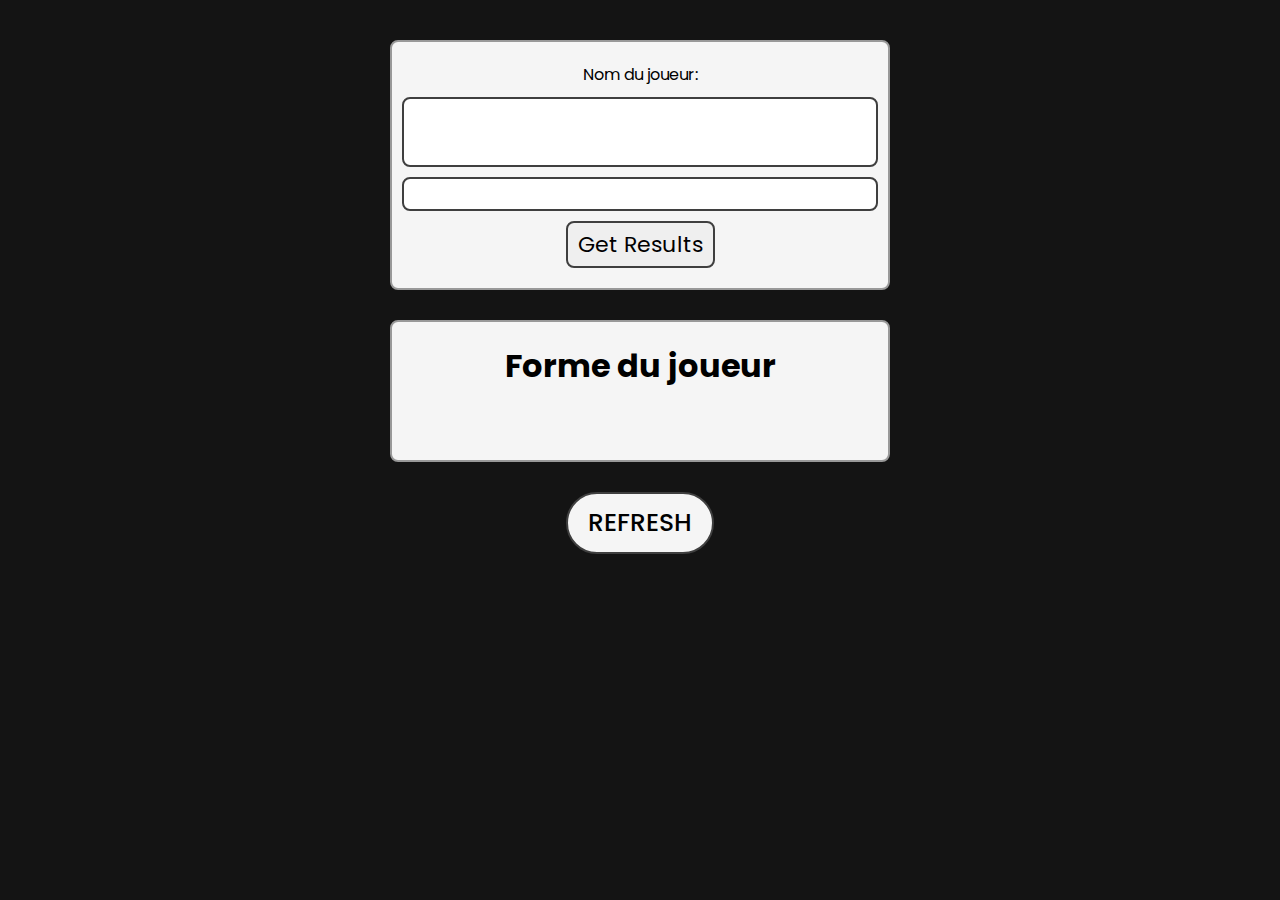
==== index.html @ 163dc96e "test" ====
<!DOCTYPE html>
<html lang="en">
<head>
    <meta charset="UTF-8">
    <meta name="viewport" content="width=device-width, initial-scale=1.0">
    <title>Stats FX</title>
    <script src="./test.js" defer></script>
    <link rel="stylesheet" href="./style.css">
</head>
<body>
    <div class="form">
        <div class="label">Nom du joueur:</div>
        <textarea type="text" class="arraytext" name="arraytext" style="resize: none;" >
        </textarea>
        <input type="text" class="playerNameNotation" />
        <button class="button-action">Get Results </button>
    </div>
    <div class="result">
        <h1>Forme du joueur</h1>
        <div class="displayResults"></div>
        <div class="percent"></div>
        <div class="percent2"></div>
    </div>
    <div class="refresh">REFRESH</div>
</body>
</html>
---- style.css ----
@import url('https://fonts.googleapis.com/css2?family=Poppins:ital,wght@0,100;0,200;0,300;0,400;0,500;0,600;0,700;0,800;0,900;1,100;1,200;1,300;1,400;1,500;1,600;1,700;1,800;1,900&display=swap');
*{
    font-family: "Poppins", serif;
  font-weight: 400;
  font-style: normal;
    padding: 0;
    margin: 0;
    box-sizing: border-box;
}
body{
    width: 100vw;
    height: 100vh;
    background-color: rgb(20, 20, 20);
    display: flex;
    align-items: center;
    flex-direction: column;
    gap: 30px;
    padding-top: 40px;
}
.refresh{
    padding: 10px 20px;
    font-size: 25px;
    background-color: whitesmoke;
    cursor: pointer;
    border-radius: 50px;
    border: #3f3f3f 2px solid;
    font-weight: 500;
    transition: all 0.5s ease-in-out;
}
.pastille{
    display: flex;
    margin-bottom: 15px;
    justify-content: center;
    align-items: center;
    width: 35px;
    aspect-ratio: 1/1;
    border: 2px solid rgb(20, 20, 20);
    font-weight: 500;
    color: rgb(20, 20, 20);
    border-radius: 50%;
}
.green{
    background-color: rgb(112, 255, 112);
}
.red{
    background-color: rgb(255, 74, 74);
}
.displayResults{
display: flex;
flex-wrap: wrap;
flex-direction: row;
gap: 5px;
}
.form,.result{
    background-color: whitesmoke;
    padding: 20px 10px;
    width: 500px;
    border-radius: 8px;
    height: min-content;
    border: 2px solid #999999;
    display: flex;
    align-items: center;
    flex-direction: column;
    gap: 10px;
}
.percent,.percent2{
    padding: 5px 20px;
    font-size: 20px;
}
h1{
    font-weight: bold;
}
textarea{
    border-radius: 8px;
    border: 2px solid #3f3f3f;
    height: 70px;
    width: 100%;
    padding: 5px 10px;
}
input{
    border-radius: 8px;
    padding: 5px 10px;
    border: 2px solid #3f3f3f;
    width: 100%;
}
input:active,input:focus-visible,textarea:focus-visible,textarea:active{
    outline: none;
}
button{
    border: 2px solid #3f3f3f;
    border-radius: 8px;
    padding: 5px 10px;
    cursor: pointer;
    width: min-content;
    text-wrap: nowrap;
    font-size: 22px;
    transition: all 0.4s ease-in-out;

}
button:hover,.refresh:hover{
    background-color: #3f3f3f;
    color: whitesmoke;
    border: whitesmoke 2px solid;
}
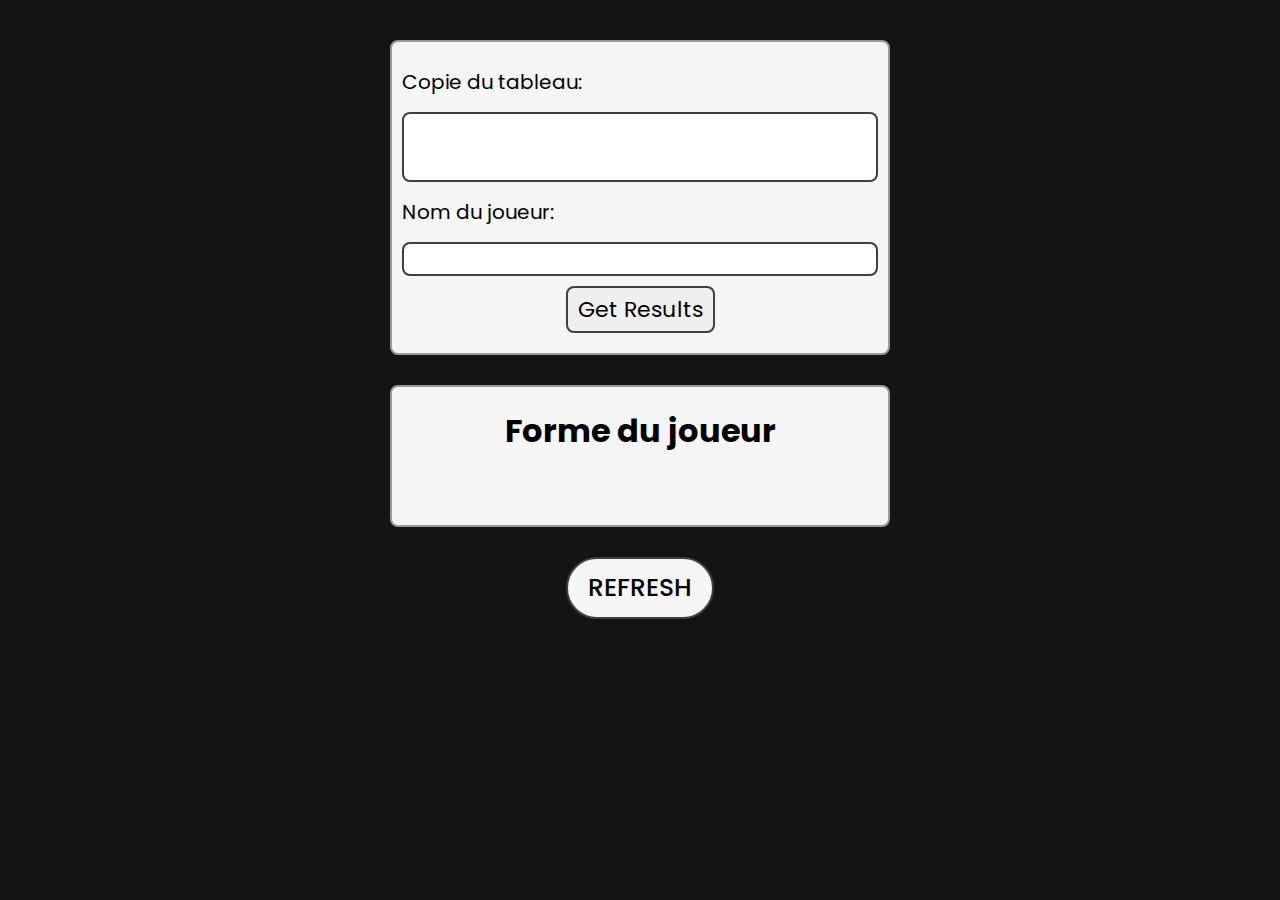
==== commit 2c16f293: "test" ====
--- a/index.html
+++ b/index.html
@@ -9,9 +9,11 @@
 </head>
 <body>
     <div class="form">
-        <div class="label">Nom du joueur:</div>
+        <div class="label">Copie du tableau:</div>
+
         <textarea type="text" class="arraytext" name="arraytext" style="resize: none;" >
         </textarea>
+        <div class="label">Nom du joueur:</div>
         <input type="text" class="playerNameNotation" />
         <button class="button-action">Get Results </button>
     </div>
--- a/style.css
+++ b/style.css
@@ -16,6 +16,13 @@
     flex-direction: column;
     gap: 30px;
     padding-top: 40px;
+}
+.label{
+    width: 100%;
+    text-align: start;
+    font-weight: 400;
+    font-size: 20px;
+    margin:5px 0;
 }
 .refresh{
     padding: 10px 20px;
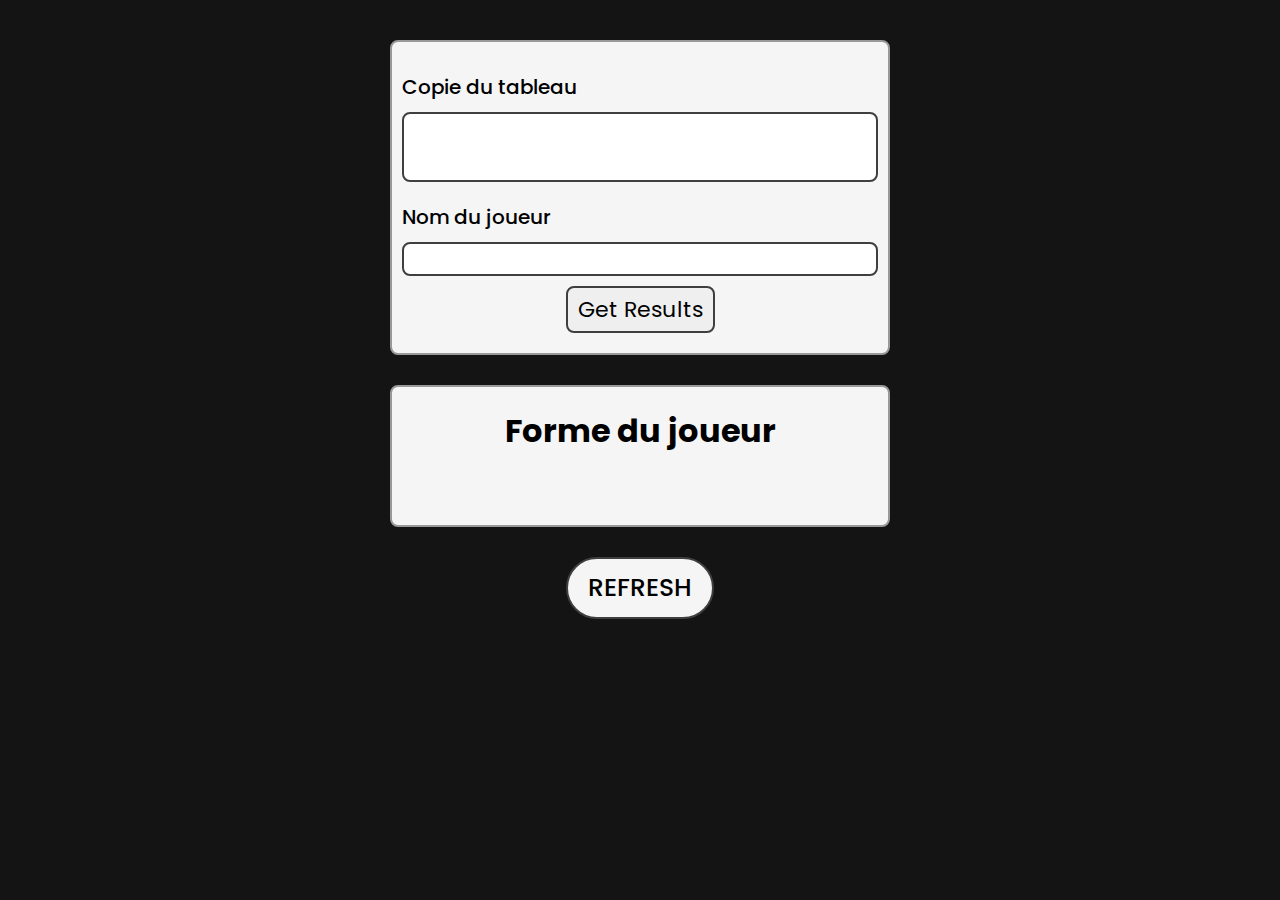
==== commit 69529ac6: "test" ====
--- a/index.html
+++ b/index.html
@@ -9,11 +9,11 @@
 </head>
 <body>
     <div class="form">
-        <div class="label">Copie du tableau:</div>
+        <div class="label">Copie du tableau</div>
 
         <textarea type="text" class="arraytext" name="arraytext" style="resize: none;" >
         </textarea>
-        <div class="label">Nom du joueur:</div>
+        <div class="label">Nom du joueur</div>
         <input type="text" class="playerNameNotation" />
         <button class="button-action">Get Results </button>
     </div>
--- a/style.css
+++ b/style.css
@@ -20,9 +20,10 @@
 .label{
     width: 100%;
     text-align: start;
-    font-weight: 400;
+    font-weight: 500;
     font-size: 20px;
-    margin:5px 0;
+    margin-top: 10px;
+
 }
 .refresh{
     padding: 10px 20px;
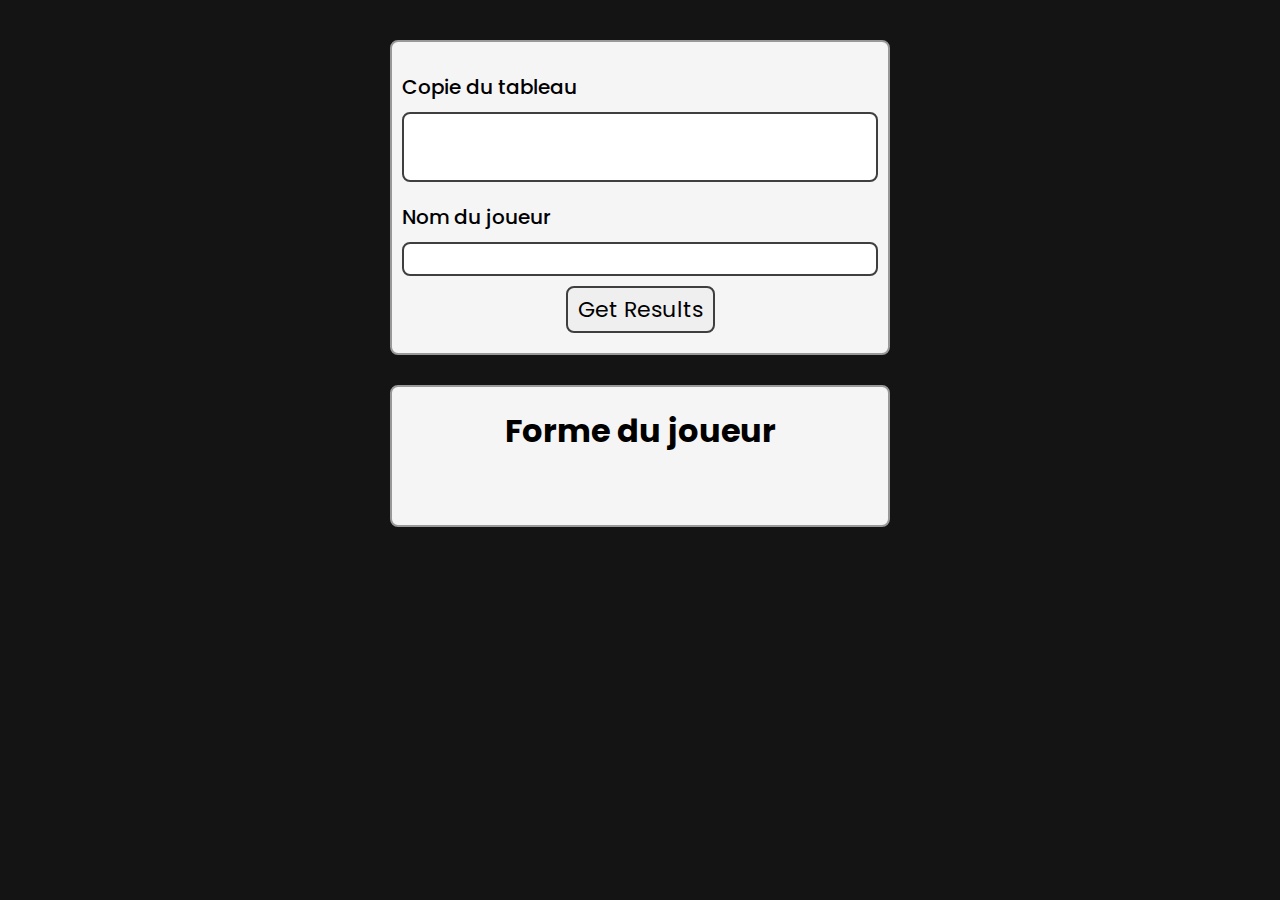
==== commit 0e432c88: "test" ====
--- a/index.html
+++ b/index.html
@@ -23,6 +23,7 @@
         <div class="percent"></div>
         <div class="percent2"></div>
     </div>
+    <div class="copy refresh">COPY</div>
     <div class="refresh">REFRESH</div>
 </body>
 </html>--- a/style.css
+++ b/style.css
@@ -25,15 +25,35 @@
     margin-top: 10px;
 
 }
+.row{
+    display: flex;
+    flex: row;
+    width: 200px;
+    justify-content: space-between;
+
+
+}
+.number{
+    font-weight: 500;
+}
 .refresh{
+    display: none;
     padding: 10px 20px;
     font-size: 25px;
     background-color: whitesmoke;
     cursor: pointer;
+    user-select: none;
     border-radius: 50px;
     border: #3f3f3f 2px solid;
     font-weight: 500;
     transition: all 0.5s ease-in-out;
+}
+.label__set{
+    user-select: none;
+}
+.container{
+    display: flex;
+    flex-direction: column;
 }
 .pastille{
     display: flex;
@@ -77,6 +97,7 @@
 }
 h1{
     font-weight: bold;
+    user-select: none;
 }
 textarea{
     border-radius: 8px;
@@ -103,7 +124,7 @@
     text-wrap: nowrap;
     font-size: 22px;
     transition: all 0.4s ease-in-out;
-
+    user-select: none;
 }
 button:hover,.refresh:hover{
     background-color: #3f3f3f;
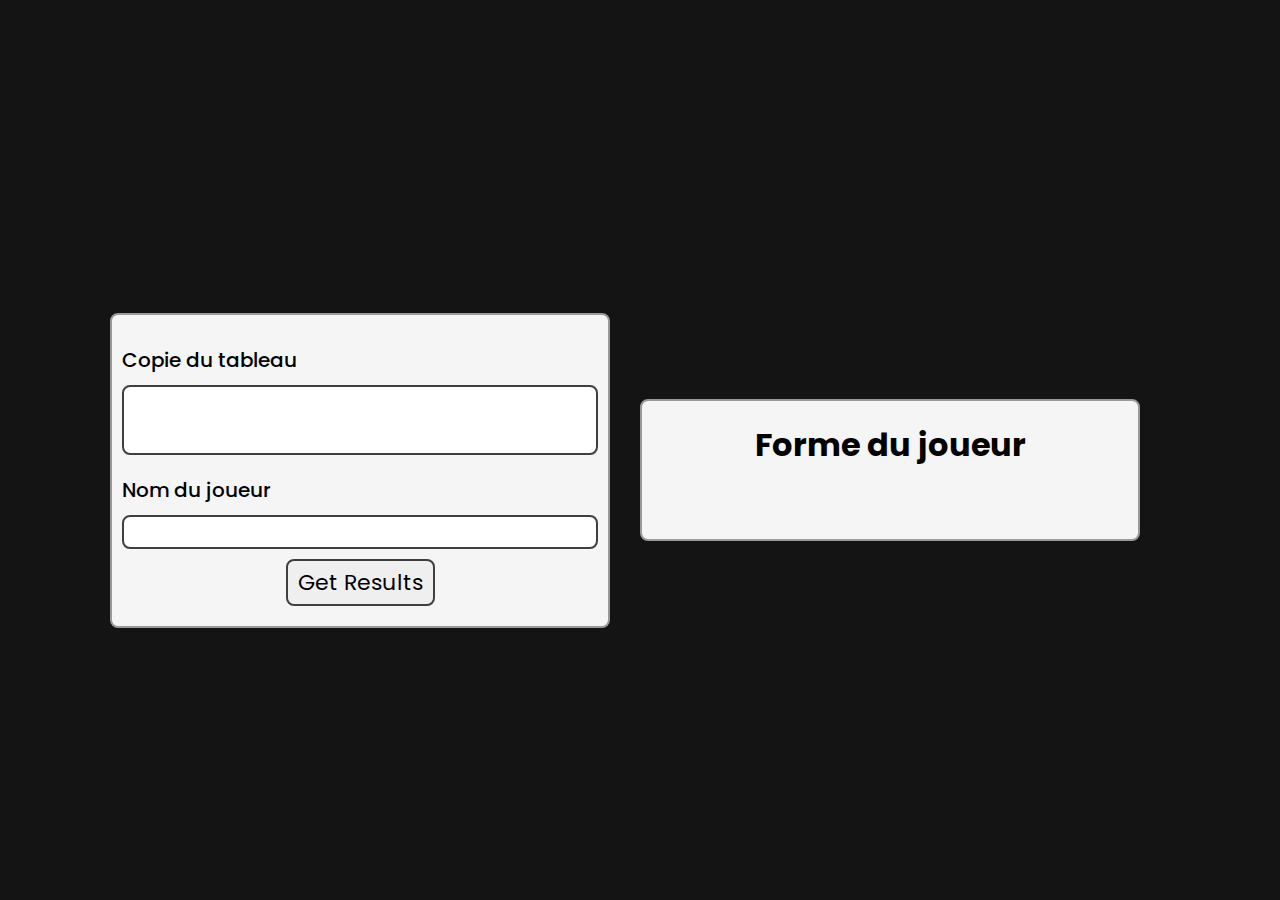
==== commit 143a9b07: "test" ====
--- a/index.html
+++ b/index.html
@@ -23,7 +23,9 @@
         <div class="percent"></div>
         <div class="percent2"></div>
     </div>
-    <div class="copy refresh">COPY</div>
-    <div class="refresh">REFRESH</div>
+    <div class="col">
+        <div class="copy btn ">COPY</div>
+        <div class="refresh btn">REFRESH</div>
+    </div>
 </body>
 </html>--- a/style.css
+++ b/style.css
@@ -13,7 +13,7 @@
     background-color: rgb(20, 20, 20);
     display: flex;
     align-items: center;
-    flex-direction: column;
+    justify-content: center;
     gap: 30px;
     padding-top: 40px;
 }
@@ -25,9 +25,14 @@
     margin-top: 10px;
 
 }
+.col{
+    display: flex;
+    flex-direction: column;
+    gap: 15px;
+}
 .row{
-    display: flex;
-    flex: row;
+    display: none;
+    flex-direction: row;
     width: 200px;
     justify-content: space-between;
 
@@ -36,7 +41,7 @@
 .number{
     font-weight: 500;
 }
-.refresh{
+.btn{
     display: none;
     padding: 10px 20px;
     font-size: 25px;
@@ -60,7 +65,8 @@
     margin-bottom: 15px;
     justify-content: center;
     align-items: center;
-    width: 35px;
+    user-select: none;
+    width: 40px;
     aspect-ratio: 1/1;
     border: 2px solid rgb(20, 20, 20);
     font-weight: 500;
@@ -77,6 +83,7 @@
 display: flex;
 flex-wrap: wrap;
 flex-direction: row;
+justify-content: center;
 gap: 5px;
 }
 .form,.result{
@@ -126,7 +133,7 @@
     transition: all 0.4s ease-in-out;
     user-select: none;
 }
-button:hover,.refresh:hover{
+button:hover,.btn:hover{
     background-color: #3f3f3f;
     color: whitesmoke;
     border: whitesmoke 2px solid;
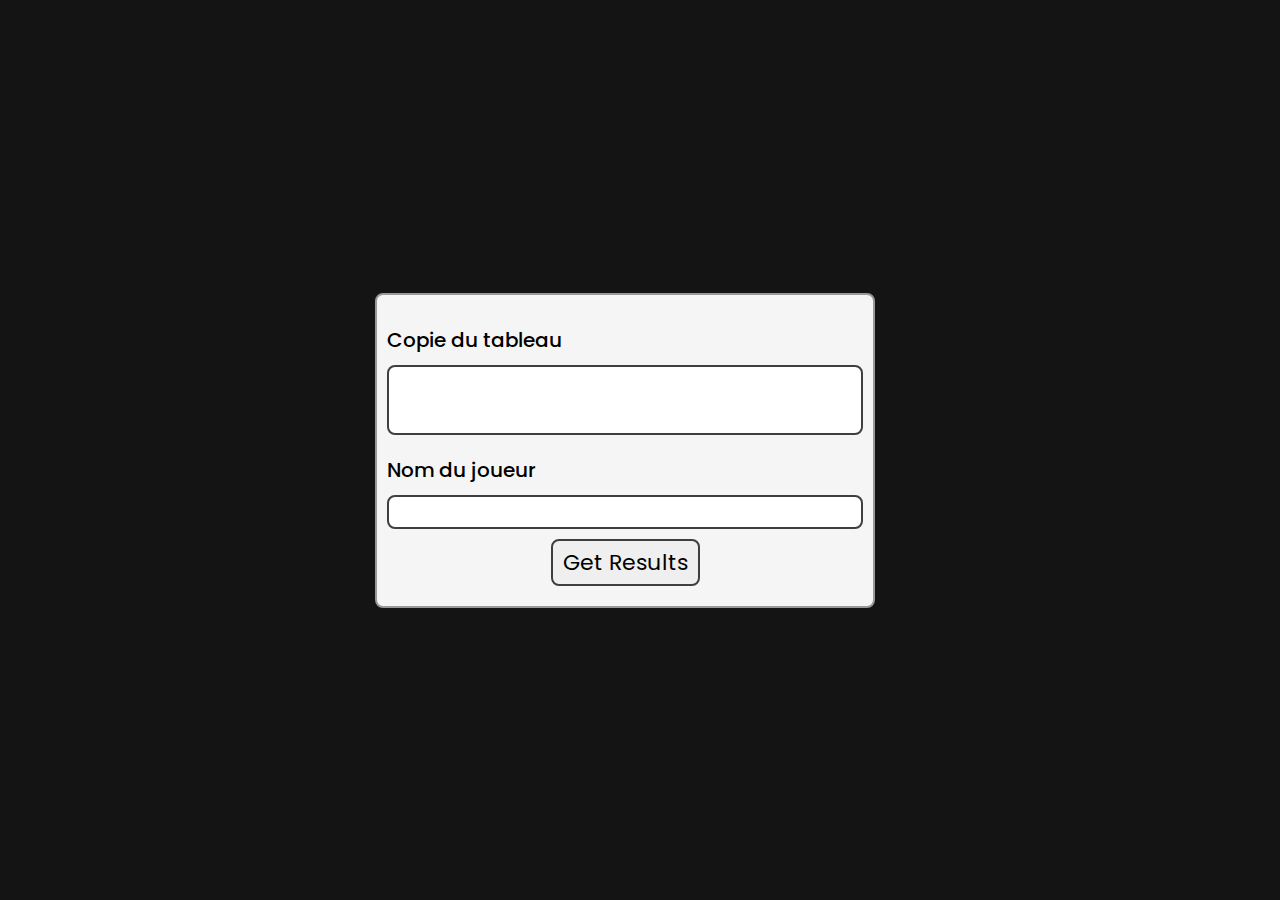
==== commit 036a6d88: "test" ====
--- a/index.html
+++ b/index.html
@@ -8,6 +8,7 @@
     <link rel="stylesheet" href="./style.css">
 </head>
 <body>
+    <div class="div">
     <div class="form">
         <div class="label">Copie du tableau</div>
 
@@ -23,9 +24,11 @@
         <div class="percent"></div>
         <div class="percent2"></div>
     </div>
-    <div class="col">
-        <div class="copy btn ">COPY</div>
-        <div class="refresh btn">REFRESH</div>
-    </div>
+</div>
+<div class="col">
+
+    <div class="copy btn ">COPY</div>
+    <div class="refresh btn">REFRESH</div>
+</div>
 </body>
 </html>--- a/style.css
+++ b/style.css
@@ -14,8 +14,8 @@
     display: flex;
     align-items: center;
     justify-content: center;
+    flex-direction: row;
     gap: 30px;
-    padding-top: 40px;
 }
 .label{
     width: 100%;
@@ -28,11 +28,15 @@
 .col{
     display: flex;
     flex-direction: column;
+    justify-content: space-between;
+    align-items: center;
     gap: 15px;
+
+
 }
 .row{
-    display: none;
-    flex-direction: row;
+    display: flex;
+    flex: row;
     width: 200px;
     justify-content: space-between;
 
@@ -65,8 +69,8 @@
     margin-bottom: 15px;
     justify-content: center;
     align-items: center;
+    width: 40px;
     user-select: none;
-    width: 40px;
     aspect-ratio: 1/1;
     border: 2px solid rgb(20, 20, 20);
     font-weight: 500;
@@ -79,6 +83,18 @@
 .red{
     background-color: rgb(255, 74, 74);
 }
+.result{
+    display: none;
+    background-color: whitesmoke;
+    padding: 20px 10px;
+    width: 500px;
+    border-radius: 8px;
+    height: min-content;
+    border: 2px solid #999999;
+    align-items: center;
+    flex-direction: column;
+    gap: 10px;
+}
 .displayResults{
 display: flex;
 flex-wrap: wrap;
@@ -86,7 +102,7 @@
 justify-content: center;
 gap: 5px;
 }
-.form,.result{
+.form{
     background-color: whitesmoke;
     padding: 20px 10px;
     width: 500px;
